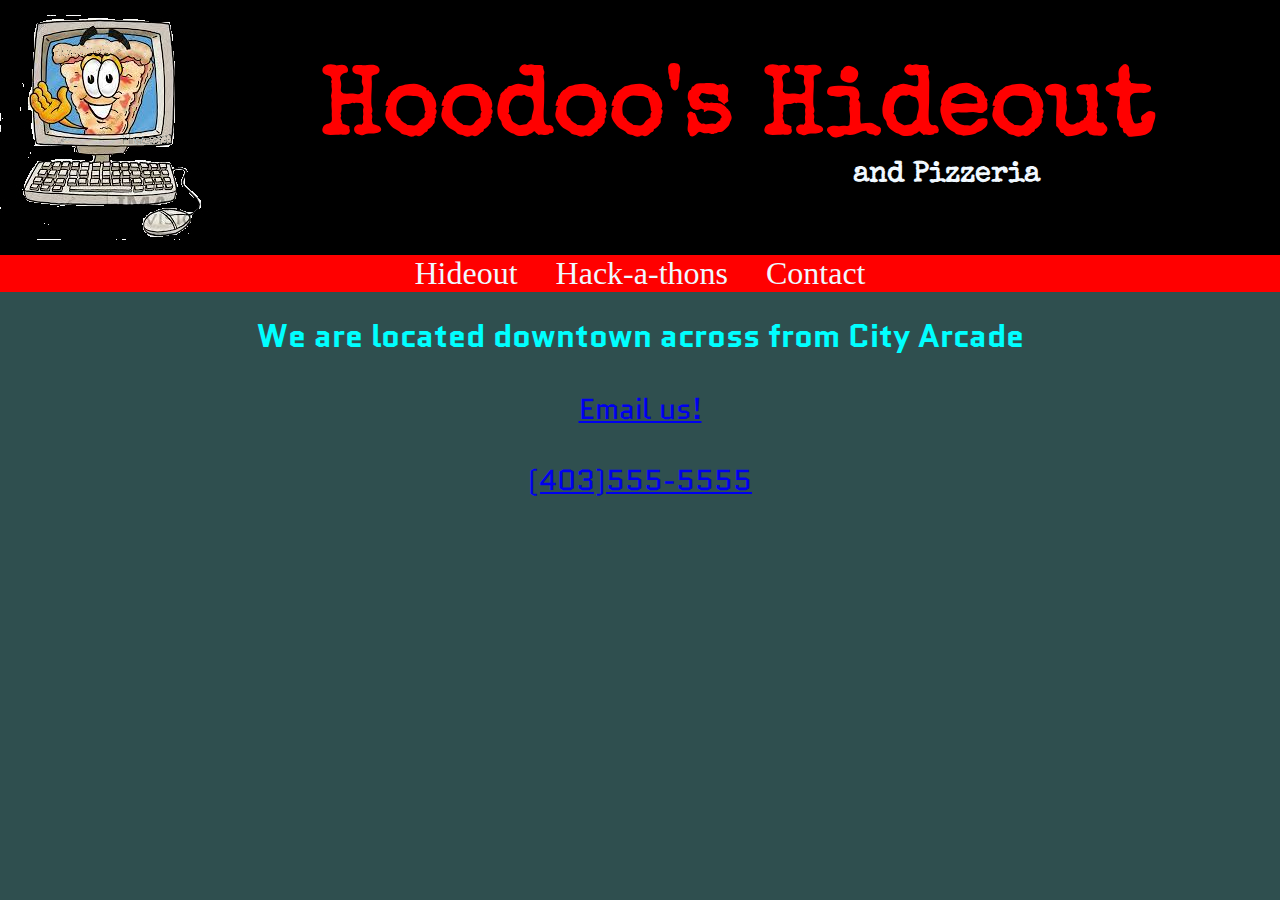
==== Contact.html @ b3a21241 "finished the rest of the styling and links throughout the site. Ready for hand in" ====
<!DOCTYPE html>
<html lang="en">
  <head>
    <meta charset="UTF-8" />
    <meta http-equiv="X-UA-Compatible" content="IE=edge" />
    <meta name="viewport" content="width=device-width, initial-scale=1.0" />
    <title>Contact</title>

    <link rel="stylesheet" href="css/style.css" />
    <link href="imgs/favicon.ico" rel="shortcut icon" type="image/x-icon" />
    <link
      href="https://fonts.googleapis.com/css2?family=Special+Elite&display=swap"
      rel="stylesheet"
    />
    <link
      href="https://fonts.googleapis.com/css2?family=Quantico&display=swap"
      rel="stylesheet"
    />
  </head>
  <body>
    <header class="header">
      <div id="logo-container">
        <img
          class="logo-img"
          src="imgs/pizzacomp.jpeg"
          alt="Animated pizza popping out of an animated old school computer"
        />

        <h1 id="logo">
          Hoodoo's Hideout <br />
          <span>and Pizzeria</span>
        </h1>
      </div>

      <div id="nav-container">
        <div class="nav">
          <a href="index.html">Hideout</a>
          <a href="Hackathons.html">Hack-a-thons</a>
          <a href="Contact.html">Contact</a>
        </div>
      </div>
    </header>

    <main>
      <h1>We are located downtown across from City Arcade</h1>
      <p><a href="mailto:hack@hoodooshideout.com">Email us!</a></p>
      <p><a href="tel:">(403)555-5555</a></p>
    </main>
  </body>
</html>
---- css/style.css ----
body {
  margin: 0;
  background-color: darkslategray;
}


/*--------HEADER--------------*/
.header {
  background-color: black;
}

#logo-container {
  display: grid;
  grid-template-columns: 1fr 3fr;
}

.logo-img {
  margin-top: 15px;
}

#logo {
  color: red;
  font-family: "Special Elite", cursive;
  font-size: 6rem;
}

span {
  color: aliceblue;
  font-size: 1.8rem;
  float: right;
  margin-right: 25%;
}

#nav-container {
  display: grid;
  grid-template-rows: 1fr;
  justify-content: center;
  background-color: red;
}

.nav {
  font-size: 2rem;
  margin: 10px, 15px, 10x, 15px;
}

.nav a {
  color: aliceblue;
  text-decoration: none;
  padding: 15px;
}

/*-------HIDEOUT MAIN---------*/

main{
  text-align: center;
}

h1{
  font-family: 'Quantico', sans-serif;
  color: aqua;
}

.bench{
  height: 600px;
  width: 100%;
}

.main-content{
  margin: 15px;
}


.menu{
  height: 500px;
  width: 100%;
  background-image: url(../imgs/bench.jpg);
  background-size:500px 100%;
  background-repeat: no-repeat;
  background-position: center;
}
.menu a{
  font-size: 2rem;
  margin: 10px, 15px, 10x, 15px;
  color: red;
  font-size: 1.5rem;
  text-decoration: none;
  background-color: wheat;
  
}

p{
  font-family: 'Quantico', sans-serif;
  font-size: 1.8rem;
}



#pizza {
  margin: auto;
  background-color:burlywood;
  width: 45%;
  height: 75%;
}
#snacks {
  margin: auto;
  background-color:burlywood;
  width: 45%;
  height: 75%;
}
#hot {
  margin: auto;
  background-color:burlywood;
  width: 45%;
  height: 75%;
}
#cold {
    margin: auto;
    background-color:burlywood;
    width: 45%;
    height: 75%;
  }
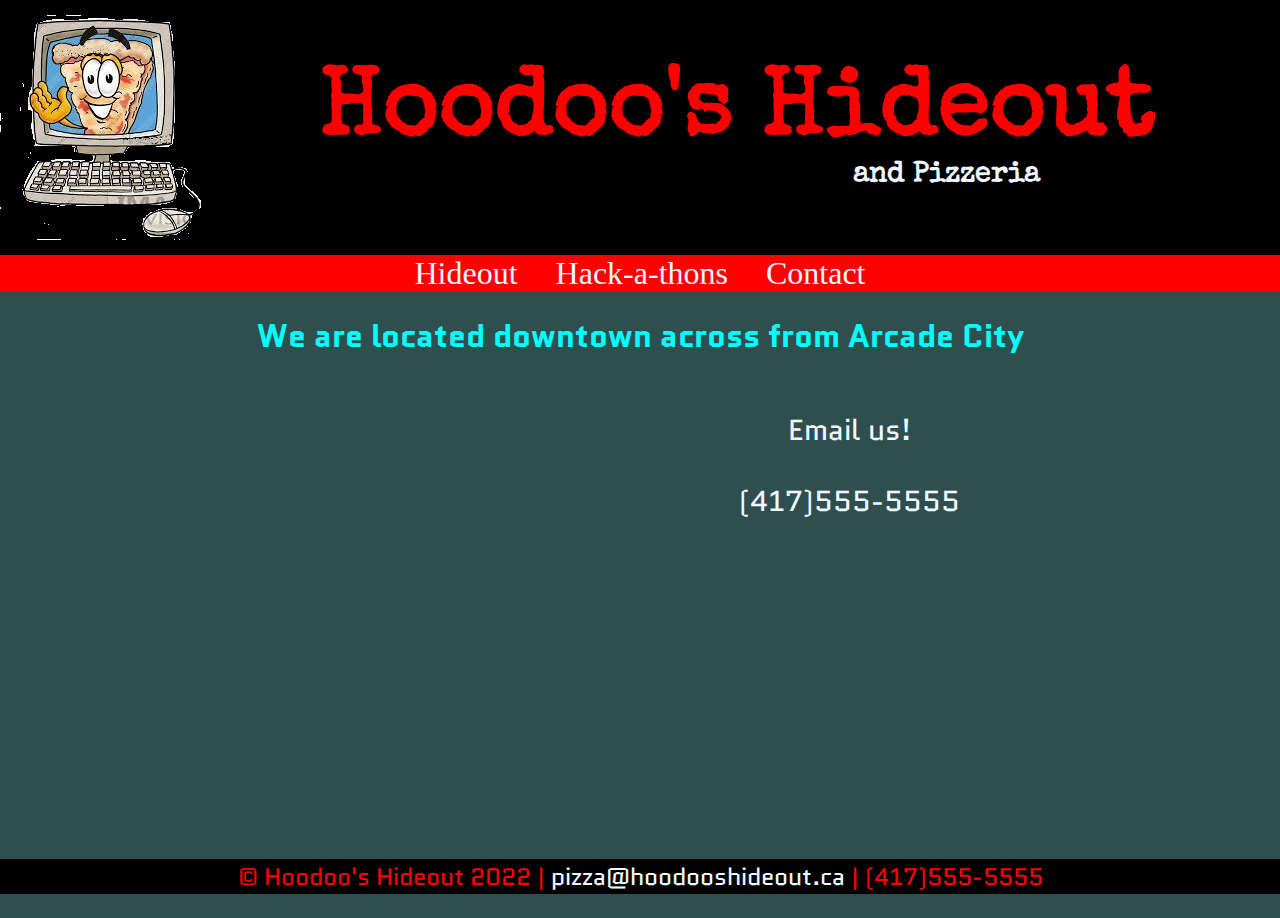
==== commit 281bf910: "buttoned up the semantic tags, added a bit more content" ====
--- a/Contact.html
+++ b/Contact.html
@@ -32,19 +32,39 @@
         </h1>
       </div>
 
-      <div id="nav-container">
+      <nav id="nav-container">
         <div class="nav">
           <a href="index.html">Hideout</a>
           <a href="Hackathons.html">Hack-a-thons</a>
           <a href="Contact.html">Contact</a>
         </div>
-      </div>
+      </nav>
     </header>
 
     <main>
-      <h1>We are located downtown across from City Arcade</h1>
-      <p><a href="mailto:hack@hoodooshideout.com">Email us!</a></p>
-      <p><a href="tel:">(403)555-5555</a></p>
+      <h1>We are located downtown across from Arcade City</h1>
+      <iframe
+        src="https://www.google.com/maps/embed?pb=!1m18!1m12!1m3!1d1600.5908567703827!2d-93.2146861611304!3d36.64607887952868!2m3!1f0!2f0!3f0!3m2!1i1024!2i768!4f13.1!3m3!1m2!1s0x87cf0480fcb82417%3A0x674cf8fcdfdf24ce!2sArcade%20City!5e0!3m2!1sen!2sca!4v1653174271751!5m2!1sen!2sca"
+        width="600"
+        height="450"
+        style="border: 0"
+        allowfullscreen=""
+        loading="lazy"
+        referrerpolicy="no-referrer-when-downgrade"
+      ></iframe>
+
+      <span class="contact">
+        <p><a href="mailto:hack@hoodooshideout.com">Email us!</a></p>
+        <p><a href="tel:">(417)555-5555</a></p>
+      </span>
     </main>
+
+    <footer>
+      <p class="footer">
+        &copy; Hoodoo's Hideout 2022 |
+        <a href="mailto:pizza@hoodooshideout.ca">pizza@hoodooshideout.ca</a> |
+        <a href="tel:(417)555-5555"></a>(417)555-5555
+      </p>
+    </footer>
   </body>
 </html>
--- a/css/style.css
+++ b/css/style.css
@@ -69,7 +69,7 @@
   margin: 15px;
 }
 
-
+/*--------HIDEOUT MENU----------------*/
 .menu{
   height: 500px;
   width: 100%;
@@ -92,8 +92,6 @@
   font-family: 'Quantico', sans-serif;
   font-size: 1.8rem;
 }
-
-
 
 #pizza {
   margin: auto;
@@ -119,3 +117,27 @@
     width: 45%;
     height: 75%;
   }
+
+/*-----------HACKATHON--------------*/
+
+/*-----------CONTACTS--------------*/
+
+.contact a{
+  color: aliceblue;
+  text-decoration: none;
+}
+
+
+
+
+/*----------FOOTER-----------------------*/
+  .footer{
+    background-color: black;
+    font-size: 1.5rem;
+    text-align: center;
+    color: red;
+  }
+  footer a{
+    color: aliceblue;
+    text-decoration: none;
+  }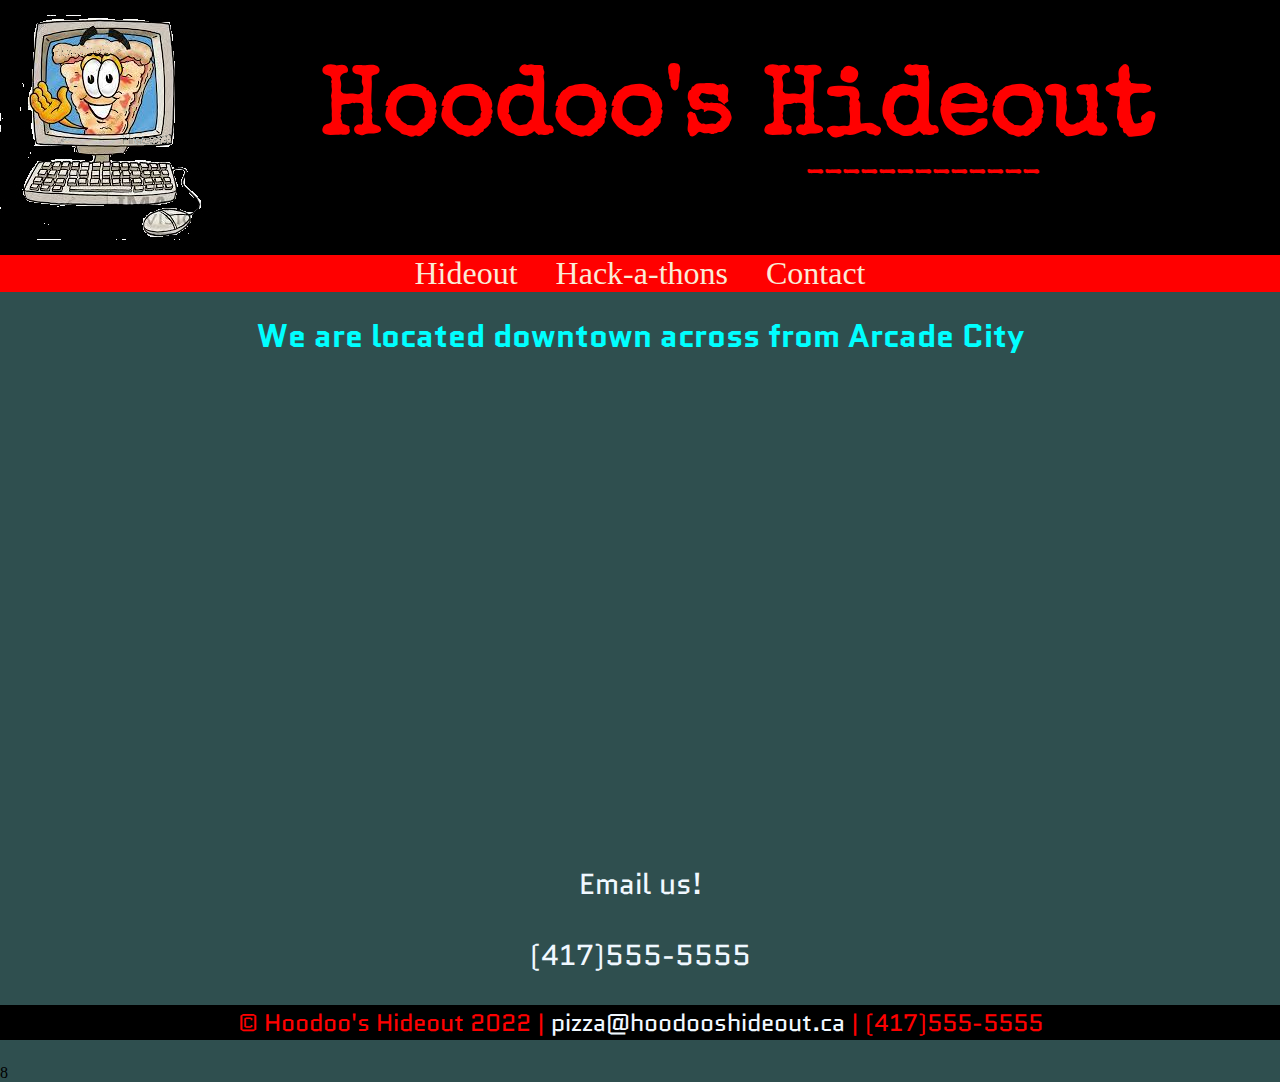
==== commit 6b9600d0: "added W3E steps adding a variety of css selectors" ====
--- a/Contact.html
+++ b/Contact.html
@@ -4,6 +4,48 @@
     <meta charset="UTF-8" />
     <meta http-equiv="X-UA-Compatible" content="IE=edge" />
     <meta name="viewport" content="width=device-width, initial-scale=1.0" />
+
+    <meta
+      name="description"
+      content="Contact Hoodoo's Hideout and Pizzeria by phone or email about any of our services provided"
+    />
+    <meta name="author" content="Colleen Vereschagin" />
+    <meta
+      name="kw"
+      content="hoodoo's hideout, contact, pizzeria, call, email, pizza, hack-a-thons"
+    />
+
+    <meta name="og:url" content="https://hoodooshideout.ca/contact.ca" />
+    <meta name="og:type" content="website" />
+    <meta name="og:title" content="Contact Hoodoo's Hideout and Pizzeria" />
+    <meta
+      name="og:description"
+      content="Contact Hoodoo's Hideout and Pizzeria by phone or email about any of our services provided"
+    />
+    <meta
+      name="og:image"
+      content="https://hoodooshideout.ca/images/pizzathon.jpg"
+    />
+
+    <meta
+      name="twitter:card"
+      content="Hoodoos Hideout Hack-a-thon provides excellent connections for all things Hack-a-thons"
+    />
+    <meta name="twitter:url" content="https://hoodooshideout/contact.ca" />
+    <meta
+      name="twitter:title"
+      content="Contact Hoodoo's Hideout and Pizzeria"
+    />
+    <meta
+      name="twitter:description"
+      content="Contact Hoodoo's Hideout and Pizzeria by phone or email about any of our services provided"
+    />
+    <meta
+      name="twitter:image"
+      content="https://hoodooshideout/contact.ca/images/maps.jpg"
+      alt="image of mapped location of Hoodoo's Hideout and Pizzeria"
+    />
+
     <title>Contact</title>
 
     <link rel="stylesheet" href="css/style.css" />
@@ -28,12 +70,12 @@
 
         <h1 id="logo">
           Hoodoo's Hideout <br />
-          <span>and Pizzeria</span>
+          <span>-------------</span>
         </h1>
       </div>
 
       <nav id="nav-container">
-        <div class="nav">
+        <div class="main-nav">
           <a href="index.html">Hideout</a>
           <a href="Hackathons.html">Hack-a-thons</a>
           <a href="Contact.html">Contact</a>
@@ -53,10 +95,10 @@
         referrerpolicy="no-referrer-when-downgrade"
       ></iframe>
 
-      <span class="contact">
+      <div class="contact">
         <p><a href="mailto:hack@hoodooshideout.com">Email us!</a></p>
         <p><a href="tel:">(417)555-5555</a></p>
-      </span>
+      </div>
     </main>
 
     <footer>
@@ -68,3 +110,4 @@
     </footer>
   </body>
 </html>
+8
--- a/css/style.css
+++ b/css/style.css
@@ -2,7 +2,6 @@
   margin: 0;
   background-color: darkslategray;
 }
-
 
 /*--------HEADER--------------*/
 .header {
@@ -25,10 +24,19 @@
 }
 
 span {
-  color: aliceblue;
+  color: red;
   font-size: 1.8rem;
   float: right;
   margin-right: 25%;
+}
+span:active {
+  visibility: hidden;
+}
+
+span:active:before {
+  visibility: visible;
+  color: aliceblue;
+  content: "and pizzeria";
 }
 
 #nav-container {
@@ -38,106 +46,124 @@
   background-color: red;
 }
 
-.nav {
+.main-nav {
   font-size: 2rem;
   margin: 10px, 15px, 10x, 15px;
 }
 
-.nav a {
+.main-nav > a {
   color: aliceblue;
   text-decoration: none;
   padding: 15px;
 }
 
+.main-nav > a:link {
+  color: antiquewhite;
+}
+
+.main-nav > a:visited {
+  color: black;
+}
+
+.main-nav a:hover {
+  font-size: 35px;
+  color: rgb(49, 219, 49);
+}
+
 /*-------HIDEOUT MAIN---------*/
 
-main{
+main {
   text-align: center;
 }
 
-h1{
-  font-family: 'Quantico', sans-serif;
+h1 {
+  font-family: "Quantico", sans-serif;
   color: aqua;
 }
 
-.bench{
+.bench {
   height: 600px;
   width: 100%;
 }
 
-.main-content{
+.main-content {
   margin: 15px;
 }
 
 /*--------HIDEOUT MENU----------------*/
-.menu{
+.menu {
   height: 500px;
   width: 100%;
   background-image: url(../imgs/bench.jpg);
-  background-size:500px 100%;
+  background-size: 500px 100%;
   background-repeat: no-repeat;
   background-position: center;
 }
-.menu a{
+.menu a {
   font-size: 2rem;
   margin: 10px, 15px, 10x, 15px;
   color: red;
   font-size: 1.5rem;
   text-decoration: none;
   background-color: wheat;
-  
 }
 
-p{
-  font-family: 'Quantico', sans-serif;
+p {
+  font-family: "Quantico", sans-serif;
   font-size: 1.8rem;
 }
 
 #pizza {
   margin: auto;
-  background-color:burlywood;
+  background-color: burlywood;
   width: 45%;
   height: 75%;
 }
 #snacks {
   margin: auto;
-  background-color:burlywood;
+  background-color: burlywood;
   width: 45%;
   height: 75%;
 }
 #hot {
   margin: auto;
-  background-color:burlywood;
+  background-color: burlywood;
   width: 45%;
   height: 75%;
 }
 #cold {
-    margin: auto;
-    background-color:burlywood;
-    width: 45%;
-    height: 75%;
-  }
+  margin: auto;
+  background-color: burlywood;
+  width: 45%;
+  height: 75%;
+}
 
 /*-----------HACKATHON--------------*/
 
+h2 + p {
+  color: rgb(49, 219, 49);
+}
+
+h2 + p + p {
+  color: red;
+}
+
 /*-----------CONTACTS--------------*/
 
-.contact a{
+.contact a {
   color: aliceblue;
   text-decoration: none;
 }
 
+/*----------FOOTER-----------------------*/
+.footer {
+  background-color: black;
+  font-size: 1.5rem;
+  text-align: center;
+  color: red;
+}
 
-
-
-/*----------FOOTER-----------------------*/
-  .footer{
-    background-color: black;
-    font-size: 1.5rem;
-    text-align: center;
-    color: red;
-  }
-  footer a{
-    color: aliceblue;
-    text-decoration: none;
-  }+footer a {
+  color: aliceblue;
+  text-decoration: none;
+}
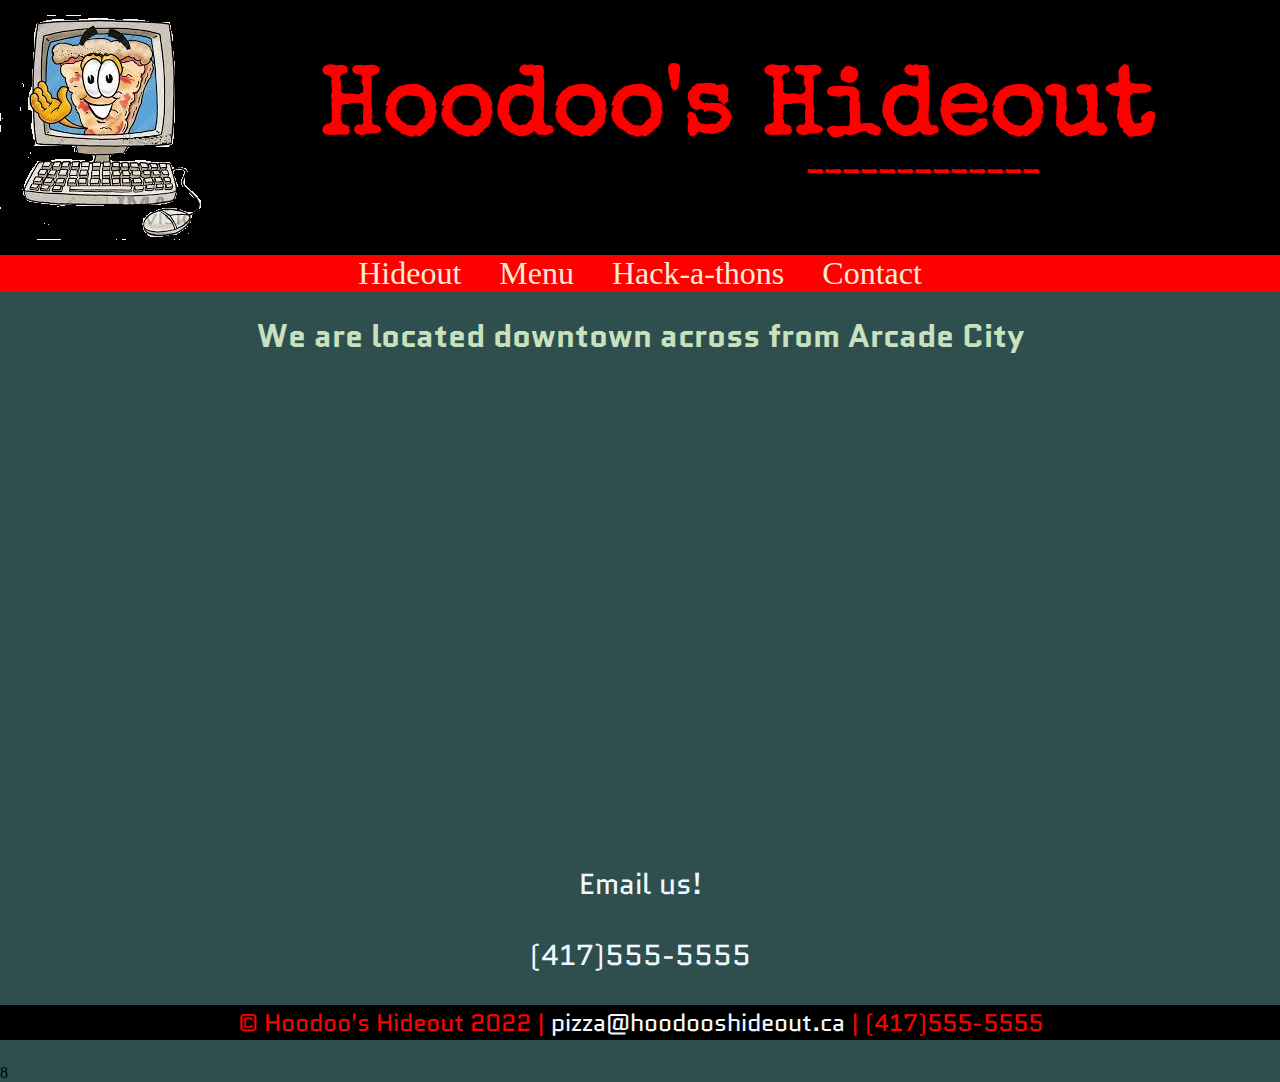
==== commit 14c38700: "started grid based layout, after creating a propper menu page" ====
--- a/Contact.html
+++ b/Contact.html
@@ -77,6 +77,7 @@
       <nav id="nav-container">
         <div class="main-nav">
           <a href="index.html">Hideout</a>
+          <a href="Menu.html">Menu</a>
           <a href="Hackathons.html">Hack-a-thons</a>
           <a href="Contact.html">Contact</a>
         </div>
--- a/css/style.css
+++ b/css/style.css
@@ -4,6 +4,7 @@
 }
 
 /*--------HEADER--------------*/
+
 .header {
   background-color: black;
 }
@@ -78,7 +79,7 @@
 
 h1 {
   font-family: "Quantico", sans-serif;
-  color: aqua;
+  color: #c9e1be;
 }
 
 .bench {
@@ -138,6 +139,61 @@
   height: 75%;
 }
 
+/*------------MENU------------------*/
+#hoodoosMenu {
+  display: grid;
+  text-align: center;
+}
+
+#hoodoosMenu > h1 {
+  margin: 15px 0 0 0;
+}
+
+#hoodoosMenu > p {
+  font-size: 1em;
+  margin: 0 0 15px 0;
+}
+menu {
+  padding-right: 40px;
+  display: grid;
+  grid-template-columns: repeat(auto-fit, minmax(300px, 1fr));
+  column-gap: 10px;
+  row-gap: 10px;
+}
+
+menu img {
+  width: 250px;
+  height: 350px;
+  border: 1px solid #c9e1be;
+}
+
+menu img:hover {
+  width: 260px;
+  height: 360px;
+  box-shadow: 3px 3px 5px 10px #087c6f;
+}
+
+menu > article {
+  display: grid;
+  justify-items: center;
+  text-align: center;
+  border: 4px solid #c9e1be;
+}
+
+article > h1 {
+  color: #c9e1be;
+  font-family: "Quintessential", cursive;
+}
+
+article > h4 {
+  width: 85%;
+  color: #c9e1be;
+}
+
+article > p {
+  color: #c9e1be;
+}
+
 /*-----------HACKATHON--------------*/
 
 h2 + p {
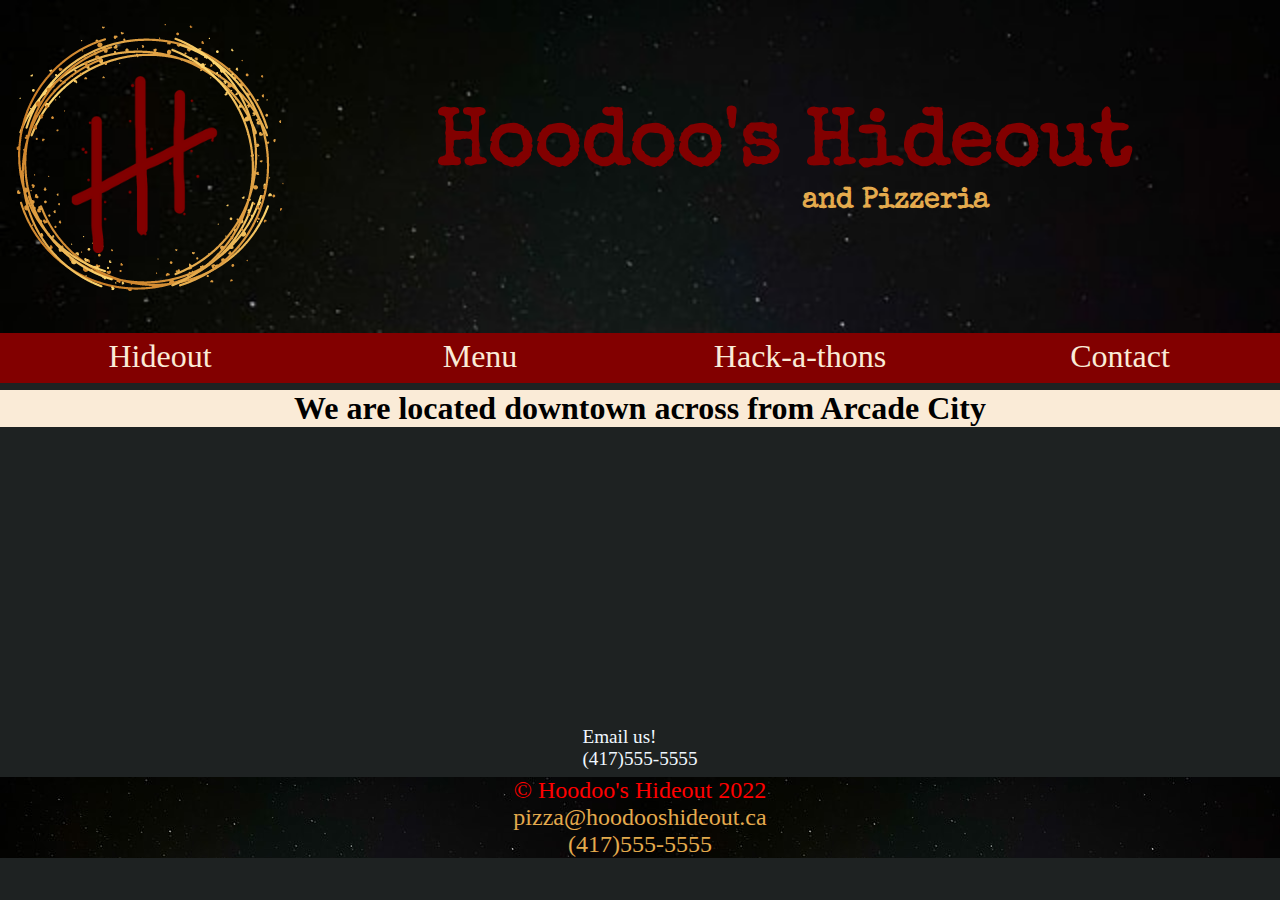
==== commit 29b60234: "Added fancy transition effects. One in index, one for the menu, one in contacts." ====
--- a/Contact.html
+++ b/Contact.html
@@ -49,7 +49,7 @@
     <title>Contact</title>
 
     <link rel="stylesheet" href="css/style.css" />
-    <link href="imgs/favicon.ico" rel="shortcut icon" type="image/x-icon" />
+    <link href="images/logo.png" rel="shortcut icon" type="image/x-icon" />
     <link
       href="https://fonts.googleapis.com/css2?family=Special+Elite&display=swap"
       rel="stylesheet"
@@ -64,13 +64,13 @@
       <div id="logo-container">
         <img
           class="logo-img"
-          src="imgs/pizzacomp.jpeg"
+          src="images/logo.png"
           alt="Animated pizza popping out of an animated old school computer"
         />
 
         <h1 id="logo">
           Hoodoo's Hideout <br />
-          <span>-------------</span>
+          <span>and Pizzeria</span>
         </h1>
       </div>
 
@@ -84,12 +84,14 @@
       </nav>
     </header>
 
-    <main>
-      <h1>We are located downtown across from Arcade City</h1>
+    <main id="contact-main">
+   
+        <h1>We are located downtown across from Arcade City</h1>
+    
       <iframe
         src="https://www.google.com/maps/embed?pb=!1m18!1m12!1m3!1d1600.5908567703827!2d-93.2146861611304!3d36.64607887952868!2m3!1f0!2f0!3f0!3m2!1i1024!2i768!4f13.1!3m3!1m2!1s0x87cf0480fcb82417%3A0x674cf8fcdfdf24ce!2sArcade%20City!5e0!3m2!1sen!2sca!4v1653174271751!5m2!1sen!2sca"
-        width="600"
-        height="450"
+        width="250"
+        height="250"
         style="border: 0"
         allowfullscreen=""
         loading="lazy"
@@ -97,18 +99,16 @@
       ></iframe>
 
       <div class="contact">
-        <p><a href="mailto:hack@hoodooshideout.com">Email us!</a></p>
-        <p><a href="tel:">(417)555-5555</a></p>
+        <p id="email"><a href="mailto:hack@hoodooshideout.com">Email us!</a></p>
+        <p id="tel"><a href="tel:">(417)555-5555</a></p>
       </div>
     </main>
 
     <footer>
-      <p class="footer">
-        &copy; Hoodoo's Hideout 2022 |
-        <a href="mailto:pizza@hoodooshideout.ca">pizza@hoodooshideout.ca</a> |
-        <a href="tel:(417)555-5555"></a>(417)555-5555
-      </p>
+      <p class="footer">&copy; Hoodoo's Hideout 2022</p>
+      <a href="mailto:pizza@hoodooshideout.ca">pizza@hoodooshideout.ca</a>
+      <a href="tel:(417)555-5555">(417)555-5555</a>
     </footer>
   </body>
 </html>
-8
+
--- a/css/style.css
+++ b/css/style.css
@@ -1,61 +1,142 @@
+* {
+  margin: 0;
+  padding: 0;
+}
+
 body {
-  margin: 0;
-  background-color: darkslategray;
-}
+  display: grid;
+
+  min-height: 100vh;
+  width: 100%;
+ /* background-image: url(../images/dark.jpg); make full size no repeat*/
+  background-color: rgb(30, 34, 34);
+}
+
+#logo-img {
+  width: 200px;
+  height: 200px;
+}
+
+/*--------ANIMATIONS--------------*/
+
+@keyframes iconOpacity {
+  0% {
+    opacity: 0;
+  }
+  
+  25%{
+    opacity: 0.25;
+    }
+  
+  50%{
+    opacity: o.5;
+  }
+    
+  75%{
+    opacity: 0.75;
+  }
+
+  100%{
+    opacity: 1;
+  }
+}
+
+
+@keyframes emailSlidein{
+
+  0%{
+    position: relative;
+    right: 130px;
+  }
+  100%{
+    position: relative;
+    right: 0px;
+  }
+  
+}
+
+@keyframes telSlidein{
+
+  0%{
+    position: relative;
+    left: 130px;
+  }
+  100%{
+    position: relative;
+    left: 0%;
+  }
+  
+}
+
+
+
 
 /*--------HEADER--------------*/
 
 .header {
+  display: grid;
+  grid-template-rows: 1fr;
+
   background-color: black;
+  background-image: url(../images/nightSky.jpg);
+  background-size: 100%;
+  background-size: cover;
+
+  width: 100%;
+  min-height: 300px;
 }
 
 #logo-container {
   display: grid;
-  grid-template-columns: 1fr 3fr;
-}
-
-.logo-img {
-  margin-top: 15px;
+  grid-template-columns: repeat(auto-fit, minmax(250px, 1fr));
+  justify-items: center;
+  align-items: center;
+  text-align: center;
+  row-gap: 15px;
+
+  width: 100%;
+}
+
+#logo-img {
+  padding: 25px 25px 0 25px;
 }
 
 #logo {
-  color: red;
+  color: #820000;
   font-family: "Special Elite", cursive;
-  font-size: 6rem;
-}
-
+  font-size: 3rem;
+
+  padding: 0 10px 10px;
+}
+/*----and Pizzeria----*/
 span {
-  color: red;
+  color: #e4aa4d;
   font-size: 1.8rem;
   float: right;
   margin-right: 25%;
 }
-span:active {
-  visibility: hidden;
-}
-
-span:active:before {
-  visibility: visible;
-  color: aliceblue;
-  content: "and pizzeria";
-}
-
+
+/*---------NAV in header-----------------*/
 #nav-container {
-  display: grid;
-  grid-template-rows: 1fr;
-  justify-content: center;
-  background-color: red;
+  background-color: #820000;
+  align-self: end;
+
+  min-height: 50px;
 }
 
 .main-nav {
+  display: grid;
+  grid-template-columns: repeat(autofit, minmax(200px, 1fr));
+  justify-items: center;
+
   font-size: 2rem;
   margin: 10px, 15px, 10x, 15px;
 }
 
 .main-nav > a {
-  color: aliceblue;
+  color: #e4aa4d;
   text-decoration: none;
-  padding: 15px;
+  padding: 5px;
 }
 
 .main-nav > a:link {
@@ -63,7 +144,7 @@
 }
 
 .main-nav > a:visited {
-  color: black;
+  color: #e4aa4d;
 }
 
 .main-nav a:hover {
@@ -71,75 +152,91 @@
   color: rgb(49, 219, 49);
 }
 
+
+
+
 /*-------HIDEOUT MAIN---------*/
-
-main {
-  text-align: center;
-}
-
-h1 {
-  font-family: "Quantico", sans-serif;
-  color: #c9e1be;
-}
-
-.bench {
-  height: 600px;
-  width: 100%;
-}
-
-.main-content {
-  margin: 15px;
-}
-
-/*--------HIDEOUT MENU----------------*/
-.menu {
-  height: 500px;
-  width: 100%;
-  background-image: url(../imgs/bench.jpg);
-  background-size: 500px 100%;
-  background-repeat: no-repeat;
-  background-position: center;
-}
-.menu a {
-  font-size: 2rem;
-  margin: 10px, 15px, 10x, 15px;
-  color: red;
+#page-main {
+  display: grid;
+  grid-template-columns: repeat(auto-fit, minmax(300px, 1fr));
+  justify-items: center;
+}
+
+/*I was stuck on griding out my contacts page for half the day. I realized while looking at the inspector that one rule was overiding the other. It fixed when I made my specified the main in my index to page-main*/
+
+
+#menu-div { /*make only div background transparent not items*/
+  display: grid;
+
+  justify-items: center;
+  row-gap: 15px;
+
+  width: 90%;
+
+  padding: 20px 0;
+  margin: 30px 0;
+  background-color:antiquewhite;
+  
+}
+
+#menu-div > img {
+  width: 50%;
+  padding-bottom: 15px;
+
+  animation: iconOpacity 5s ease-in;
+}
+
+
+#menu-div > button {
   font-size: 1.5rem;
-  text-decoration: none;
-  background-color: wheat;
-}
-
-p {
-  font-family: "Quantico", sans-serif;
-  font-size: 1.8rem;
-}
-
-#pizza {
-  margin: auto;
-  background-color: burlywood;
-  width: 45%;
-  height: 75%;
-}
-#snacks {
-  margin: auto;
-  background-color: burlywood;
-  width: 45%;
-  height: 75%;
-}
-#hot {
-  margin: auto;
-  background-color: burlywood;
-  width: 45%;
-  height: 75%;
-}
-#cold {
-  margin: auto;
-  background-color: burlywood;
-  width: 45%;
-  height: 75%;
+  width: 100px;
+  height: 100px;
+  border-radius: 100px;
+  padding: 10px;
+
+  background-color: #820000;
+  color: #e4aa4d;
+}
+
+#menu-button{
+  animation: iconDropdown 2s linear;
+}
+
+#hack-div {
+  display: grid;
+  justify-items: center;
+  row-gap: 15px;
+
+  width: 90%;
+
+  padding: 20px 0;
+  margin: 30px 0;
+  background-color:antiquewhite;
+  
+}
+
+#hack-div > img {
+  width: 50%;
+  padding-bottom: 15px;
+
+  animation: iconOpacity 4s ease-in;
+
+}
+
+
+#hack-div > button {
+  font-size: 1.5rem;
+  width: 100px;
+  height: 100px;
+  border-radius: 100px;
+  padding: 10px;
+
+  background-color: #820000;
+  color: #e4aa4d;
 }
 
 /*------------MENU------------------*/
+
 #hoodoosMenu {
   display: grid;
   text-align: center;
@@ -156,7 +253,7 @@
 menu {
   padding-right: 40px;
   display: grid;
-  grid-template-columns: repeat(auto-fit, minmax(300px, 1fr));
+  grid-template-columns: repeat(auto-fit, minmax(250px, 1fr));
   column-gap: 10px;
   row-gap: 10px;
 }
@@ -165,12 +262,14 @@
   width: 250px;
   height: 350px;
   border: 1px solid #c9e1be;
+
+  transition: all .5s ease-in-out;
 }
 
 menu img:hover {
   width: 260px;
   height: 360px;
-  box-shadow: 3px 3px 5px 10px #087c6f;
+  box-shadow: 3px 3px 5px 5px #087c6f;
 }
 
 menu > article {
@@ -205,21 +304,111 @@
 }
 
 /*-----------CONTACTS--------------*/
+#contact-main{
+  display: grid;
+  place-items: center;
+  row-gap: 10px;
+}
+
+#contact-main>h1{
+  background-color: antiquewhite;
+  text-align: center;
+  width: 100%;
+  
+
+}
+
+#contact-main>iframe{
+  width: 80%;
+}
 
 .contact a {
   color: aliceblue;
   text-decoration: none;
-}
-
+
+  font-size: 1.2rem;
+}
+
+#email{
+  animation: emailSlidein 1s ease-in-out; 
+}
+
+#tel{
+  animation: telSlidein 1s ease-in-out;
+}
 /*----------FOOTER-----------------------*/
-.footer {
-  background-color: black;
+footer{
+  display: grid;
+  grid-template-columns: repeat(auto-fit, minmax(300px, 1fr)); 
+  align-items: end;
+  align-items: center;
+  justify-items: center;
+ 
+  background-image: url(../images/nightSky.jpg);
+  width: 100%;
+  height: fit-content;
+}
+
+footer {
+  display: grid;
+  grid-template-columns: auto;
+
+  
+
+
   font-size: 1.5rem;
   text-align: center;
   color: red;
 }
 
 footer a {
-  color: aliceblue;
+  font-size: 1.5rem;
+  color:#e4aa4d;
   text-decoration: none;
-}
+
+}
+
+
+/*-----------MEDIA QUERIES---------------------*/
+@media only screen and (min-width: 600px) {
+  
+  
+  #logo-container {
+    grid-template-columns: auto 1fr;
+  }
+
+  #logo {
+    width: 820px;
+    font-size: 5rem;
+  }
+
+  #logo-img {
+    padding: 25px;
+    justify-self: start;
+  }
+
+  .main-nav {
+    grid-template-columns: 1fr 1fr 1fr 1fr;
+  }
+}
+/*how to add more buttons- extra html needed- when screen size goes up*/
+/*add title back with logo for desktop*/
+@media only screen and (min-width: 1550px){
+
+  #logo-container {
+    display: grid;
+    grid-template-columns: 1fr;
+  }
+
+  #logo-img {
+    justify-self: center;
+    width: 400px;
+    height: 400px;
+  }
+
+
+  #logo {
+    display: none;
+  }
+
+}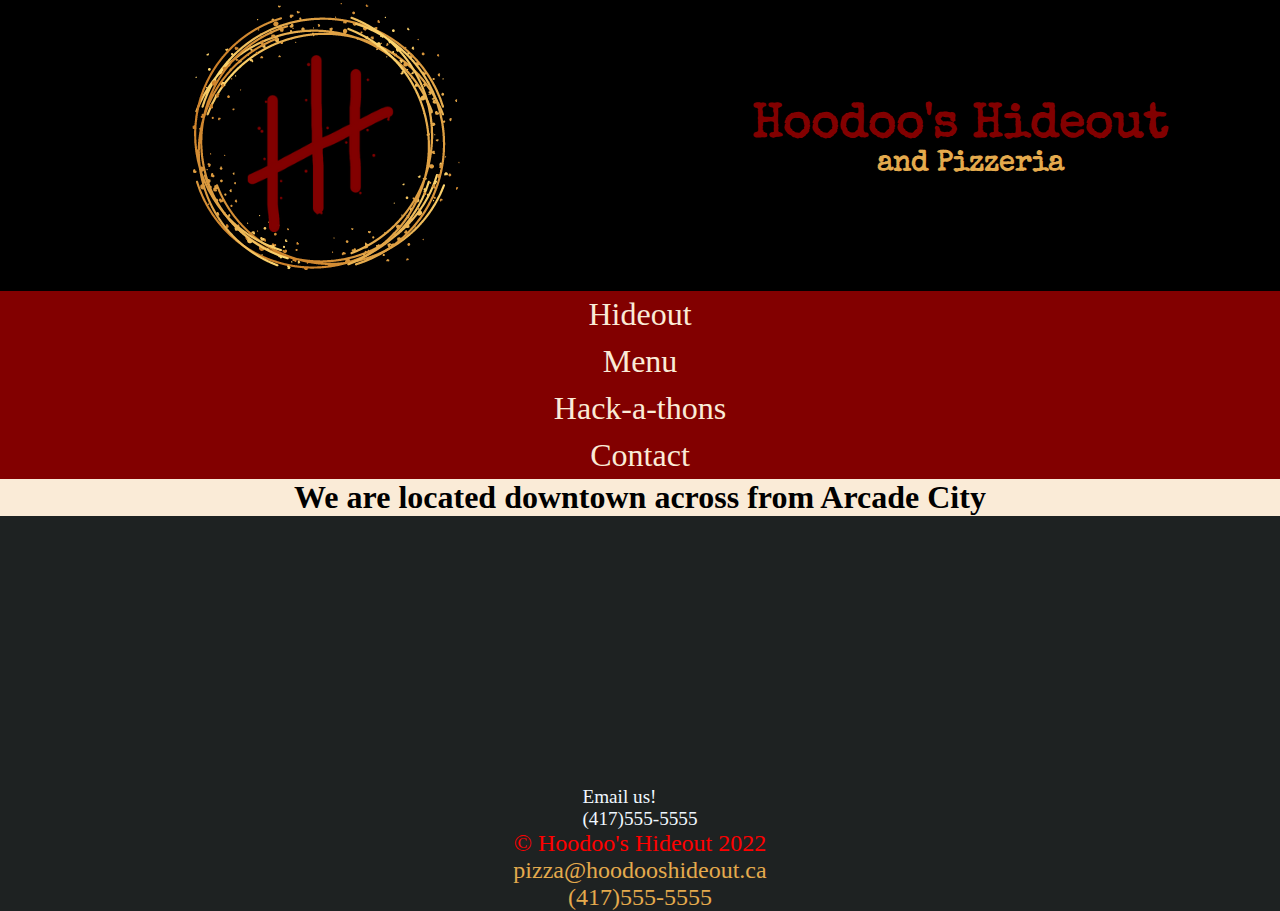
==== commit 88cec1a8: "organized my scss a little more, did some debugging." ====
--- a/Contact.html
+++ b/Contact.html
@@ -48,7 +48,7 @@
 
     <title>Contact</title>
 
-    <link rel="stylesheet" href="css/style.css" />
+    <link rel="stylesheet" href="css/contact/page_contact.css" />
     <link href="images/logo.png" rel="shortcut icon" type="image/x-icon" />
     <link
       href="https://fonts.googleapis.com/css2?family=Special+Elite&display=swap"
--- a/css/contact/page_contact.css
+++ b/css/contact/page_contact.css
@@ -0,0 +1,190 @@
+#logo-img {
+  width: 200px;
+  height: 200px;
+}
+
+.header {
+  display: grid;
+  grid-template-rows: 1fr;
+  background-color: black;
+  background-image: url(../images/nightSky.jpg);
+  background-size: 100%;
+  background-size: cover;
+  width: 100%;
+  min-height: 300px;
+}
+
+#logo-container {
+  display: grid;
+  grid-template-columns: repeat(auto-fit, minmax(250px, 1fr));
+  justify-items: center;
+  align-items: center;
+  text-align: center;
+  row-gap: 15px;
+  width: 100%;
+}
+
+#logo-img {
+  padding: 25px 25px 0 25px;
+}
+
+#logo {
+  color: #820000;
+  font-family: "Special Elite", cursive;
+  font-size: 3rem;
+  padding: 0 10px 10px;
+}
+
+/*----and Pizzeria----*/
+span {
+  color: #e4aa4d;
+  font-size: 1.8rem;
+  float: right;
+  margin-right: 25%;
+}
+
+/*---------NAV in header-----------------*/
+#nav-container {
+  background-color: #820000;
+  align-self: end;
+  min-height: 50px;
+}
+
+.main-nav {
+  display: grid;
+  grid-template-columns: repeat(autofit, minmax(200px, 1fr));
+  justify-items: center;
+  font-size: 2rem;
+  margin: 10px, 15px, 10x, 15px;
+}
+
+.main-nav > a {
+  color: #e4aa4d;
+  text-decoration: none;
+  padding: 5px;
+}
+
+.main-nav > a:link {
+  color: antiquewhite;
+}
+
+.main-nav > a:visited {
+  color: #e4aa4d;
+}
+
+.main-nav a:hover {
+  font-size: 35px;
+  color: rgb(49, 219, 49);
+}
+
+* {
+  margin: 0;
+  padding: 0;
+}
+
+body {
+  display: grid;
+  min-height: 100vh;
+  width: 100%;
+  background-color: rgb(30, 34, 34);
+}
+
+footer {
+  display: grid;
+  grid-template-columns: repeat(auto-fit, minmax(300px, 1fr));
+  align-items: end;
+  align-items: center;
+  justify-items: center;
+  background-image: url(../images/nightSky.jpg);
+  width: 100%;
+  height: -webkit-fit-content;
+  height: -moz-fit-content;
+  height: fit-content;
+}
+
+footer {
+  display: grid;
+  grid-template-columns: auto;
+  font-size: 1.5rem;
+  text-align: center;
+  color: red;
+}
+
+footer a {
+  font-size: 1.5rem;
+  color: #e4aa4d;
+  text-decoration: none;
+}
+
+/*--------ANIMATIONS--------------*/
+@-webkit-keyframes emailSlidein {
+  0% {
+    position: relative;
+    right: 130px;
+  }
+  100% {
+    position: relative;
+    right: 0px;
+  }
+}
+@keyframes emailSlidein {
+  0% {
+    position: relative;
+    right: 130px;
+  }
+  100% {
+    position: relative;
+    right: 0px;
+  }
+}
+@-webkit-keyframes telSlidein {
+  0% {
+    position: relative;
+    left: 130px;
+  }
+  100% {
+    position: relative;
+    left: 0%;
+  }
+}
+@keyframes telSlidein {
+  0% {
+    position: relative;
+    left: 130px;
+  }
+  100% {
+    position: relative;
+    left: 0%;
+  }
+}
+#contact-main {
+  display: grid;
+  place-items: center;
+  row-gap: 10px;
+}
+
+#contact-main > h1 {
+  background-color: antiquewhite;
+  text-align: center;
+  width: 100%;
+}
+
+#contact-main > iframe {
+  width: 80%;
+}
+
+.contact a {
+  color: aliceblue;
+  text-decoration: none;
+  font-size: 1.2rem;
+}
+
+#email {
+  -webkit-animation: emailSlidein 1s ease-in-out;
+          animation: emailSlidein 1s ease-in-out;
+}
+
+#tel {
+  -webkit-animation: telSlidein 1s ease-in-out;
+          animation: telSlidein 1s ease-in-out;
+}/*# sourceMappingURL=page_contact.css.map */